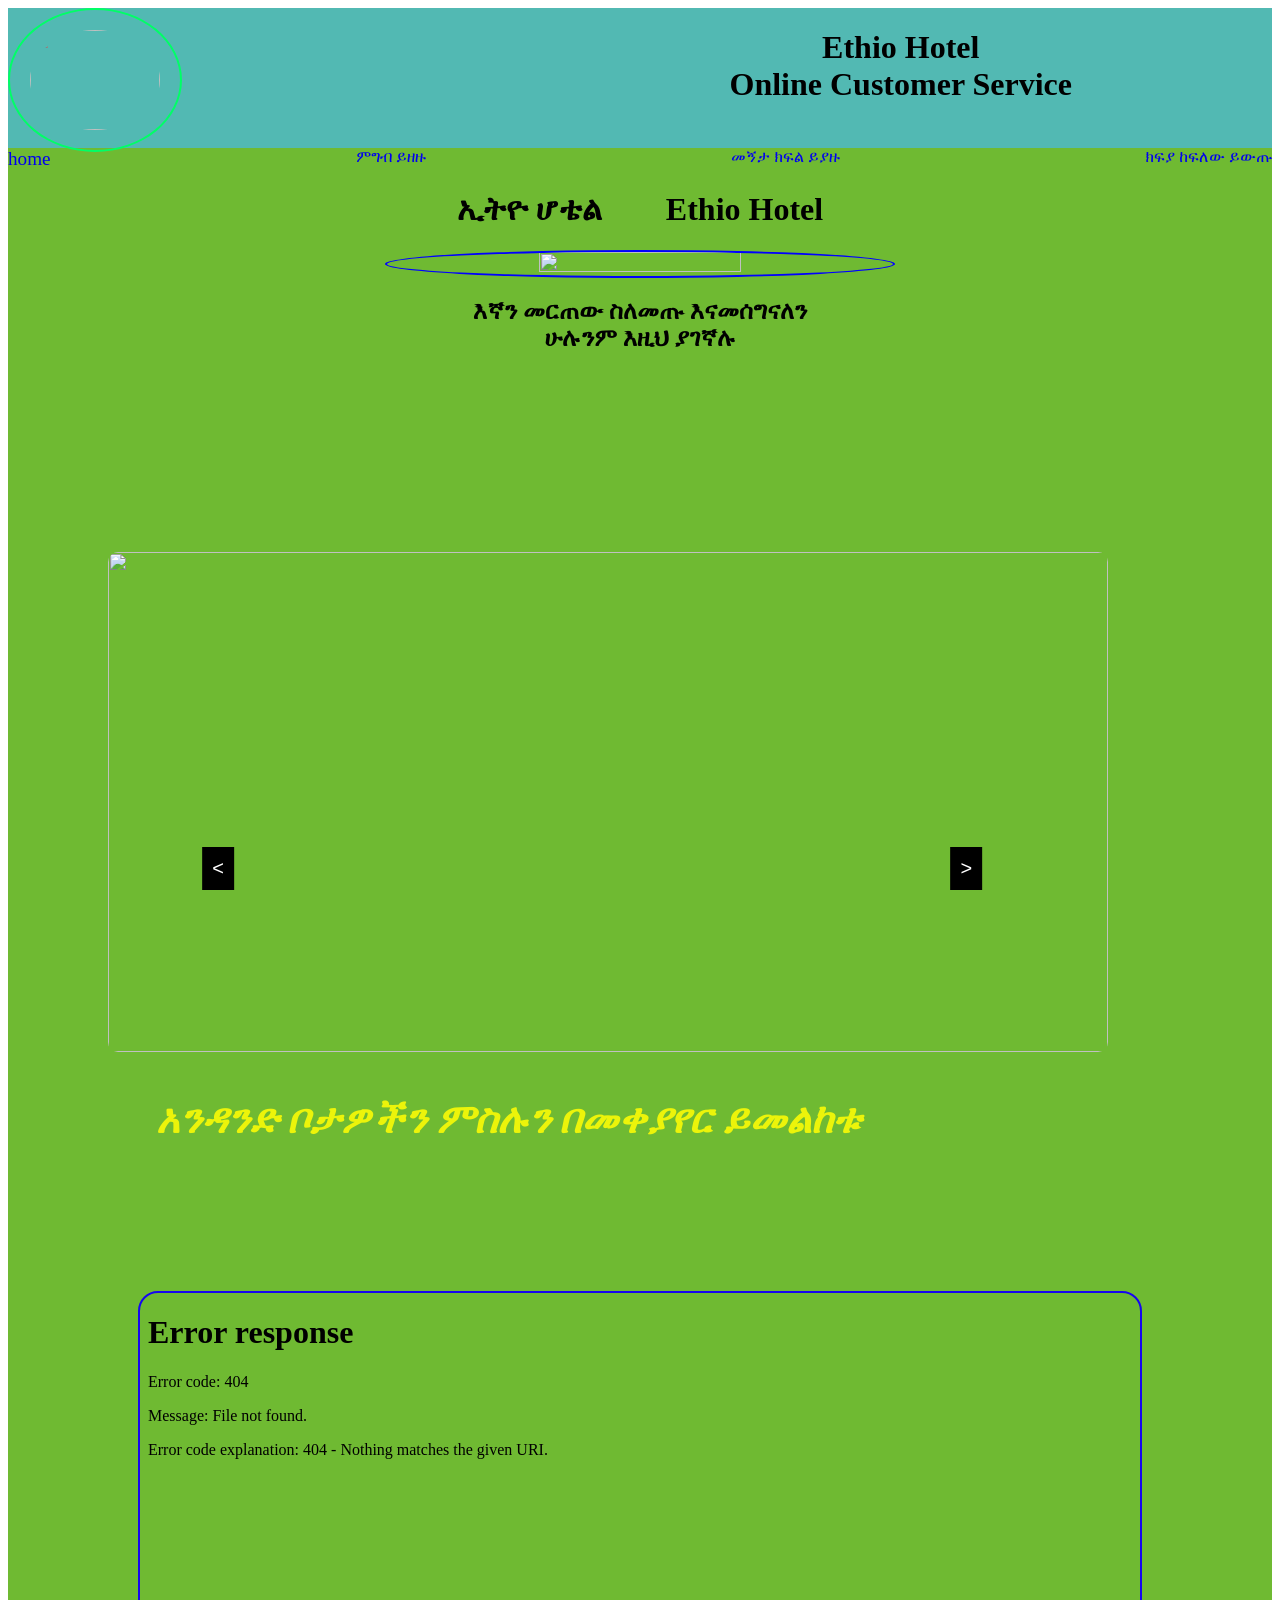
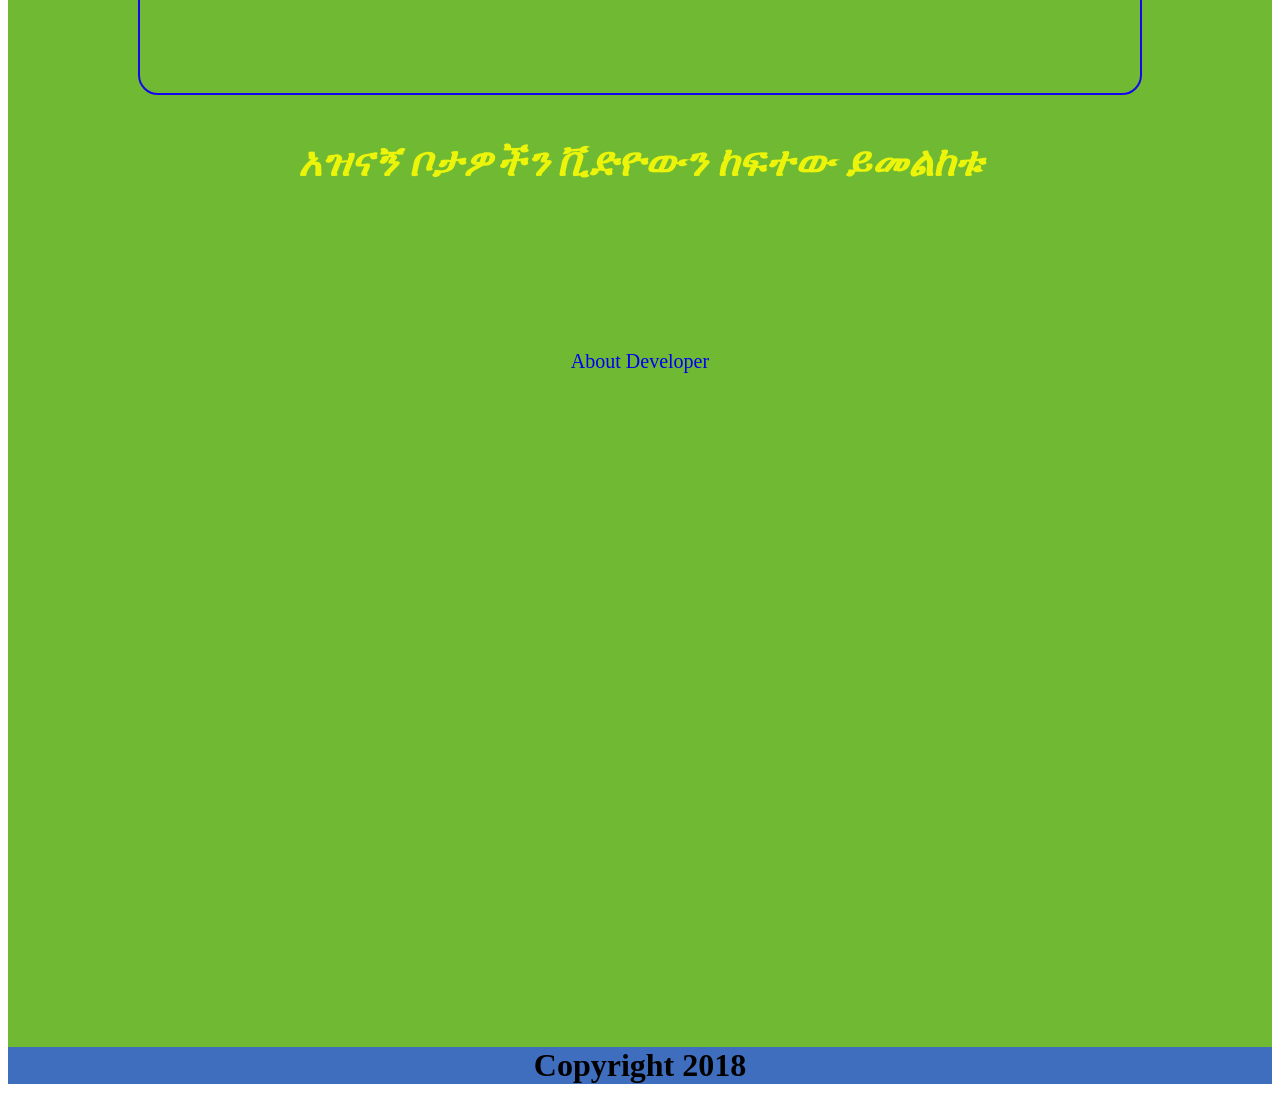
==== home.html @ 251c9ca2 "Add files via upload" ====
<!DOCTYPE html>
<html lang="en">
<head>
    <meta charset="UTF-8">
    <meta name="viewport" content="width=device-width, initial-scale=1.0">
    <title>Document</title>
    <link rel="stylesheet" href="homestyle.css">
</head>
<body>
    <div class="header">
        <img id="logoimage" src="images/inu logo.png" >
       <div class="head"> <h1>Ethio Hotel <br>Online Customer Service</h1></div>
    </div>
    <br>
    <div class="mainbody">
        
        <div class="headparts">
            <a id="links" href="home.html" style="font-size: larger;">home</a>
            <a id="links" href="food.html">ምግብ ይዘዙ</a>
            <a id="links" href="room.html">መኝታ ክፍል ይያዙ</a>
            <a id="links" href="payment.html">ክፍያ ከፍለው ይውጡ</a>
        </div>
        <div class="texts">
            <h1>ኢትዮ ሆቴል &nbsp;&nbsp;&nbsp;&nbsp;&nbsp;&nbsp;&nbsp;Ethio Hotel</h1>
            <img id="ethio2"src="images/ethio 2.png">
            <p ><h2>እኛን መርጠው ስለመጡ እናመሰግናለን<br> ሁሉንም እዚህ ያገኛሉ</h2></p>
        </div>
        <br><br><br><br><br><br><br><br><br><br>
        <div class="slider">
            <button class="prev" onclick="prevslide()"><</button>
            <img id="slide" src="images/img1.png" alt="">
            <button class="next" onclick="nextslide()">></button>
            <p style="text-align: center; color: rgb(236, 244, 10); font-size: 40px; font-style: italic;"><strong>አንዳንድ ቦታዎችን ምስሉን በመቀያየር ይመልከቱ</strong></p>
        </div>
        <br><br><br><br><br><br>
        <div class="videos">
            <iframe  src="video/video1.mp4" width="360"; height="315" frameborder="0" allowfullscreen></iframe>
            <p style="text-align: center; color: rgb(236, 244, 10); font-size: 40px; font-style: italic;"><strong>አዝናኝ ቦታዎችን ቪድዮውን ከፍተው ይመልከቱ</strong></p>
        </div>
        <br><br><br><br><br><br>
        <p style="text-align: center;"><a style="text-decoration: none; font-size: 20px;" href="developer">About Developer</a></p>
    </div>
    <div class="footer">
        <h1>Copyright 2018</h1>
    </div>
    <script src="javascript.js"></script>
</body>
</html>
---- homestyle.css ----
.header{
    background-color: rgb(82, 185, 179);
    display: flex;
    justify-content: space-between;
    margin-bottom: -22px;
}
#logoimage{
    width: 130px;
    height: 100px;
    padding: 20px;
    border: 2px solid rgb(0, 255, 102);
    border-radius: 50%;
}
.head{
    text-align:center;
    margin-right: 200px;
}
.mainbody{
    background-color: rgb(111, 186, 50);
    width: 100%;
    height: 2500px;
    margin-bottom: -22px;
}
.footer{
    background-color: rgb(64, 110, 190);
    text-align: center;
}
.headparts{
    justify-content: space-between;
    display: flex;
}
#links{
    text-decoration: none;
    font-size:medium;
    
}
.slider{
    
    position: relative;
    width: 1000px;
    
}
.slider img{
    width: 100%;
    height: 500px;
    border-radius: 10px;
    margin-left: 100px;
}
button{
    position: absolute;
    top: 50%;
    transform: translate(-50%);
    background: rgba(0,0,0,5);
    color: white;
    border: none;
    padding: 10px;
    cursor: pointer;
    font-size: 20px;
}
.prev{
   left: 10px; 
   margin-left: 200px;
}
.next{
    text-align: right;
    right: 10px;
    
}
.texts{
    text-align: center;
}
#ethio2{
    border: 2px solid blue;
    border-radius: 50%;
    width: 40%;
    height: 30%;
}
.videos{
   text-align: center;
}
.videos iframe{
    width: 1000px;
    height: 400px;
    border: 2px solid rgb(22, 6, 239);
    border-radius: 20px;
}
#video{
    width: 100%;
}
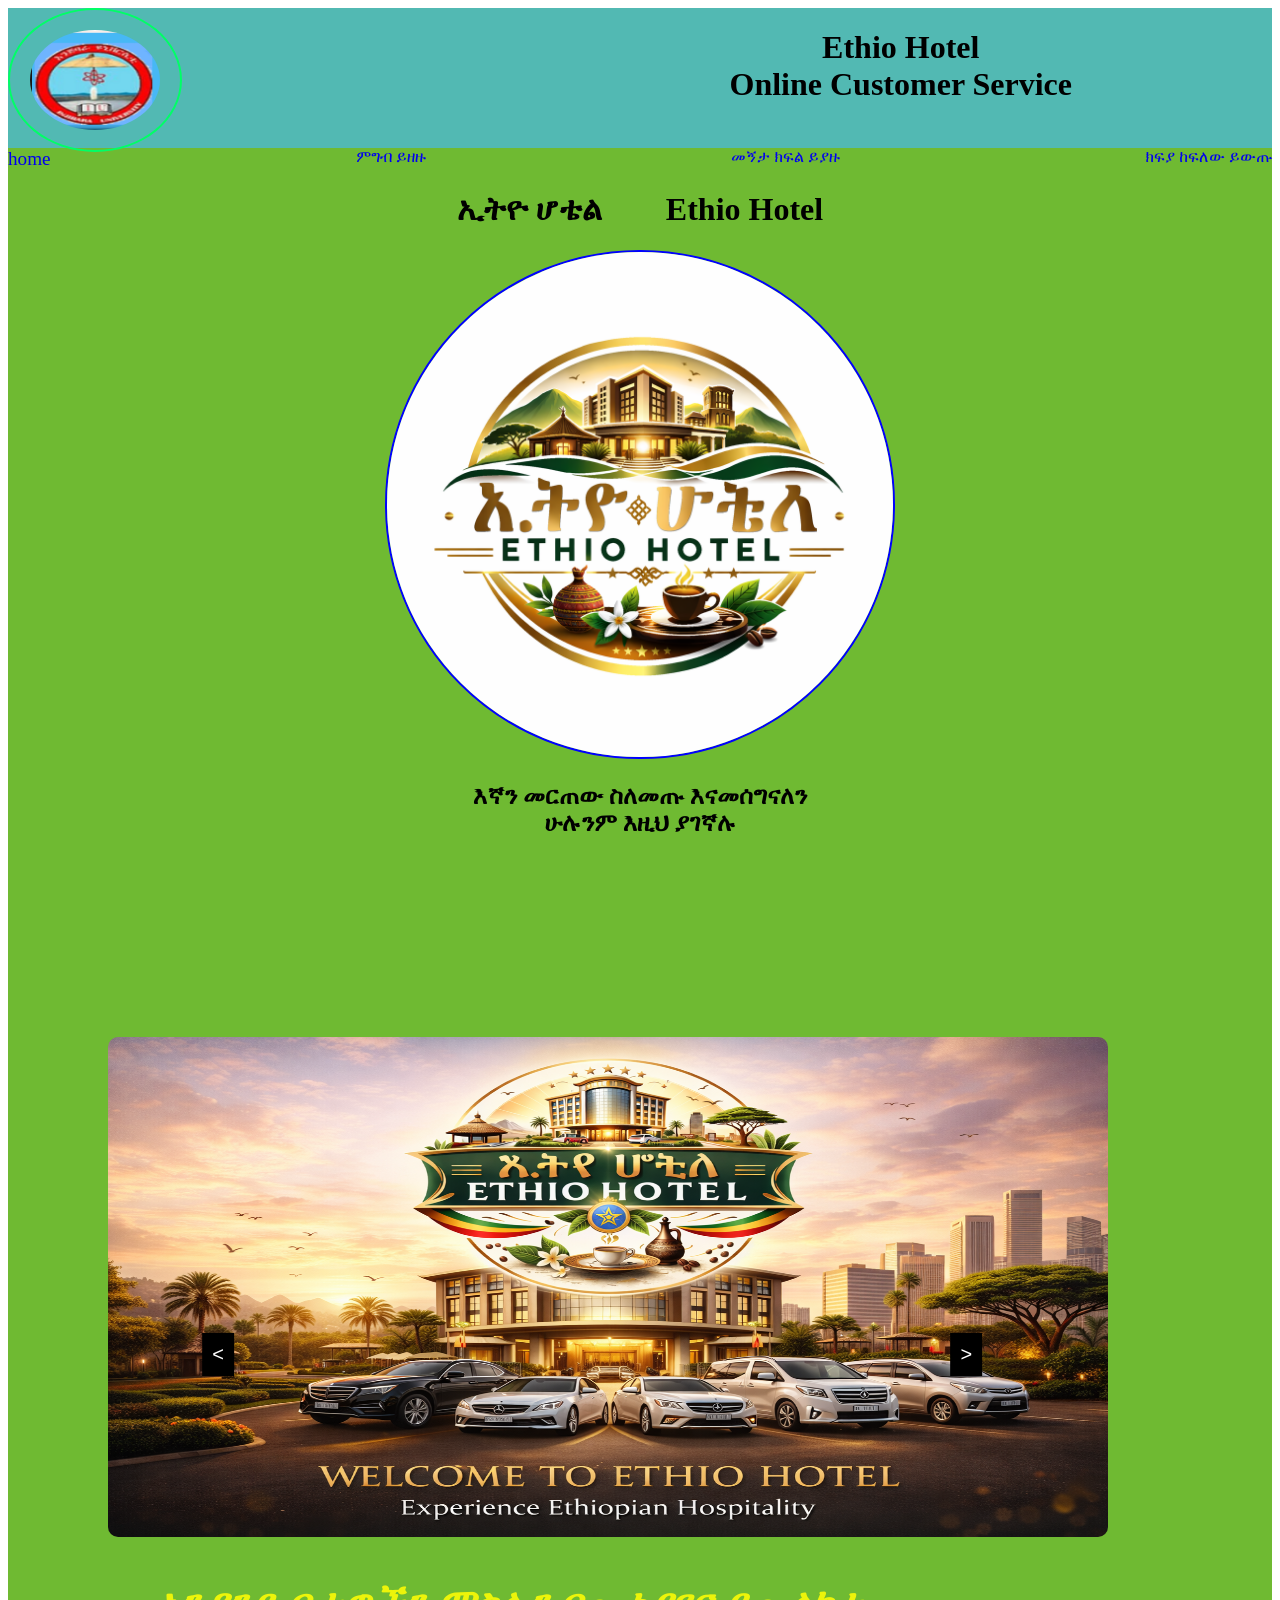
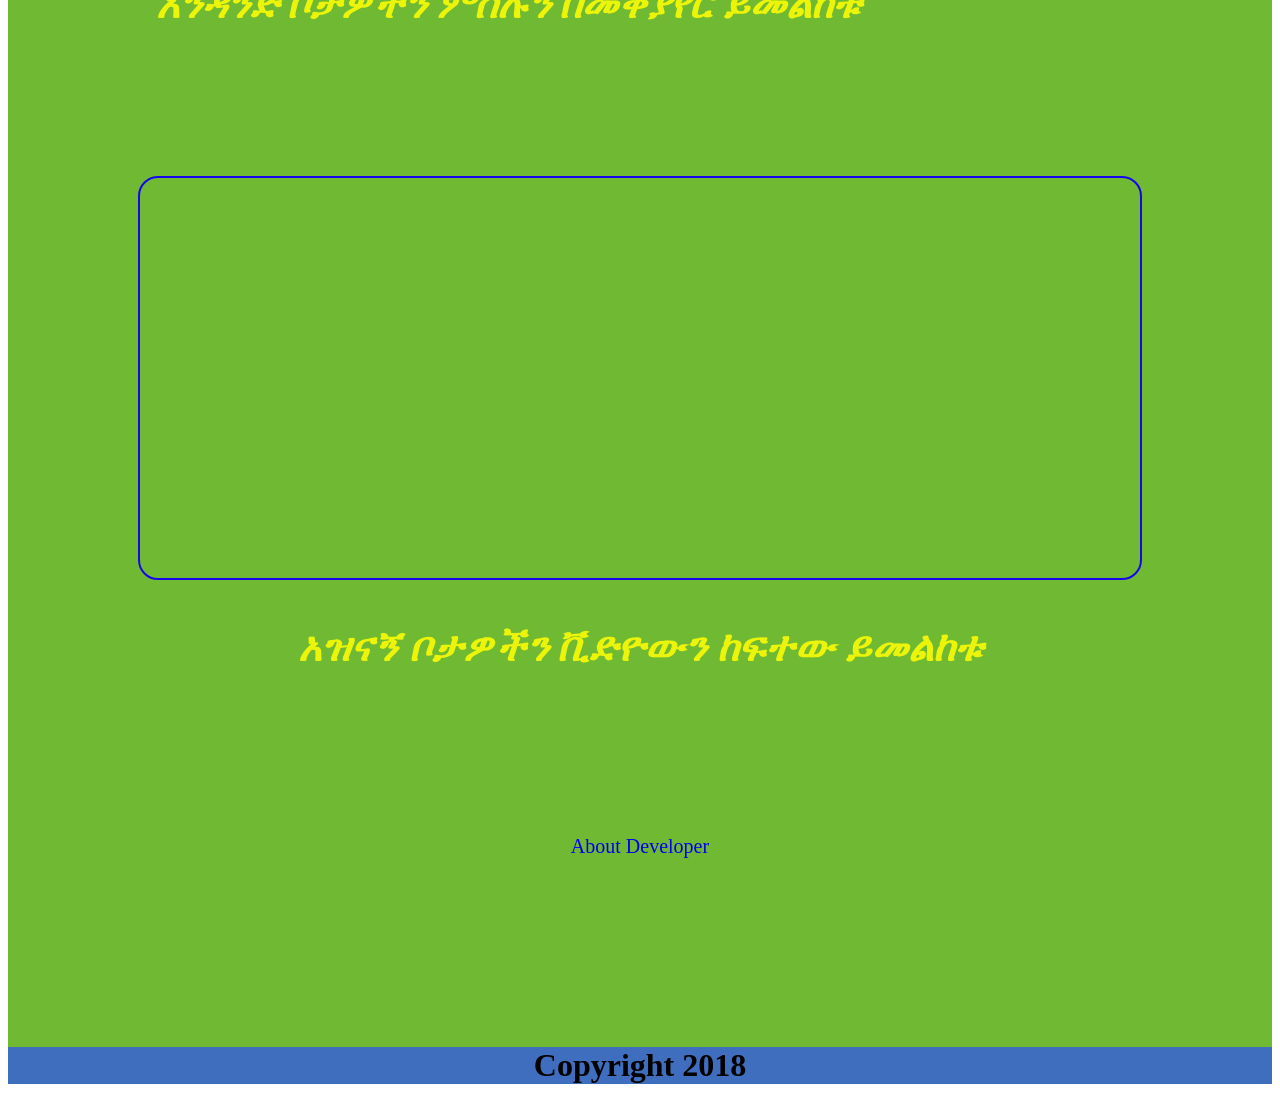
==== commit ff3e5497: "Update home.html" ====
--- a/home.html
+++ b/home.html
@@ -34,7 +34,7 @@
         </div>
         <br><br><br><br><br><br>
         <div class="videos">
-            <iframe  src="video/video1.mp4" width="360"; height="315" frameborder="0" allowfullscreen></iframe>
+            <iframe  src="https://youtu.be/85-v3FIjzk0" width="360"; height="315" frameborder="0" allowfullscreen></iframe>
             <p style="text-align: center; color: rgb(236, 244, 10); font-size: 40px; font-style: italic;"><strong>አዝናኝ ቦታዎችን ቪድዮውን ከፍተው ይመልከቱ</strong></p>
         </div>
         <br><br><br><br><br><br>
@@ -45,4 +45,5 @@
     </div>
     <script src="javascript.js"></script>
 </body>
-</html>+
+</html>
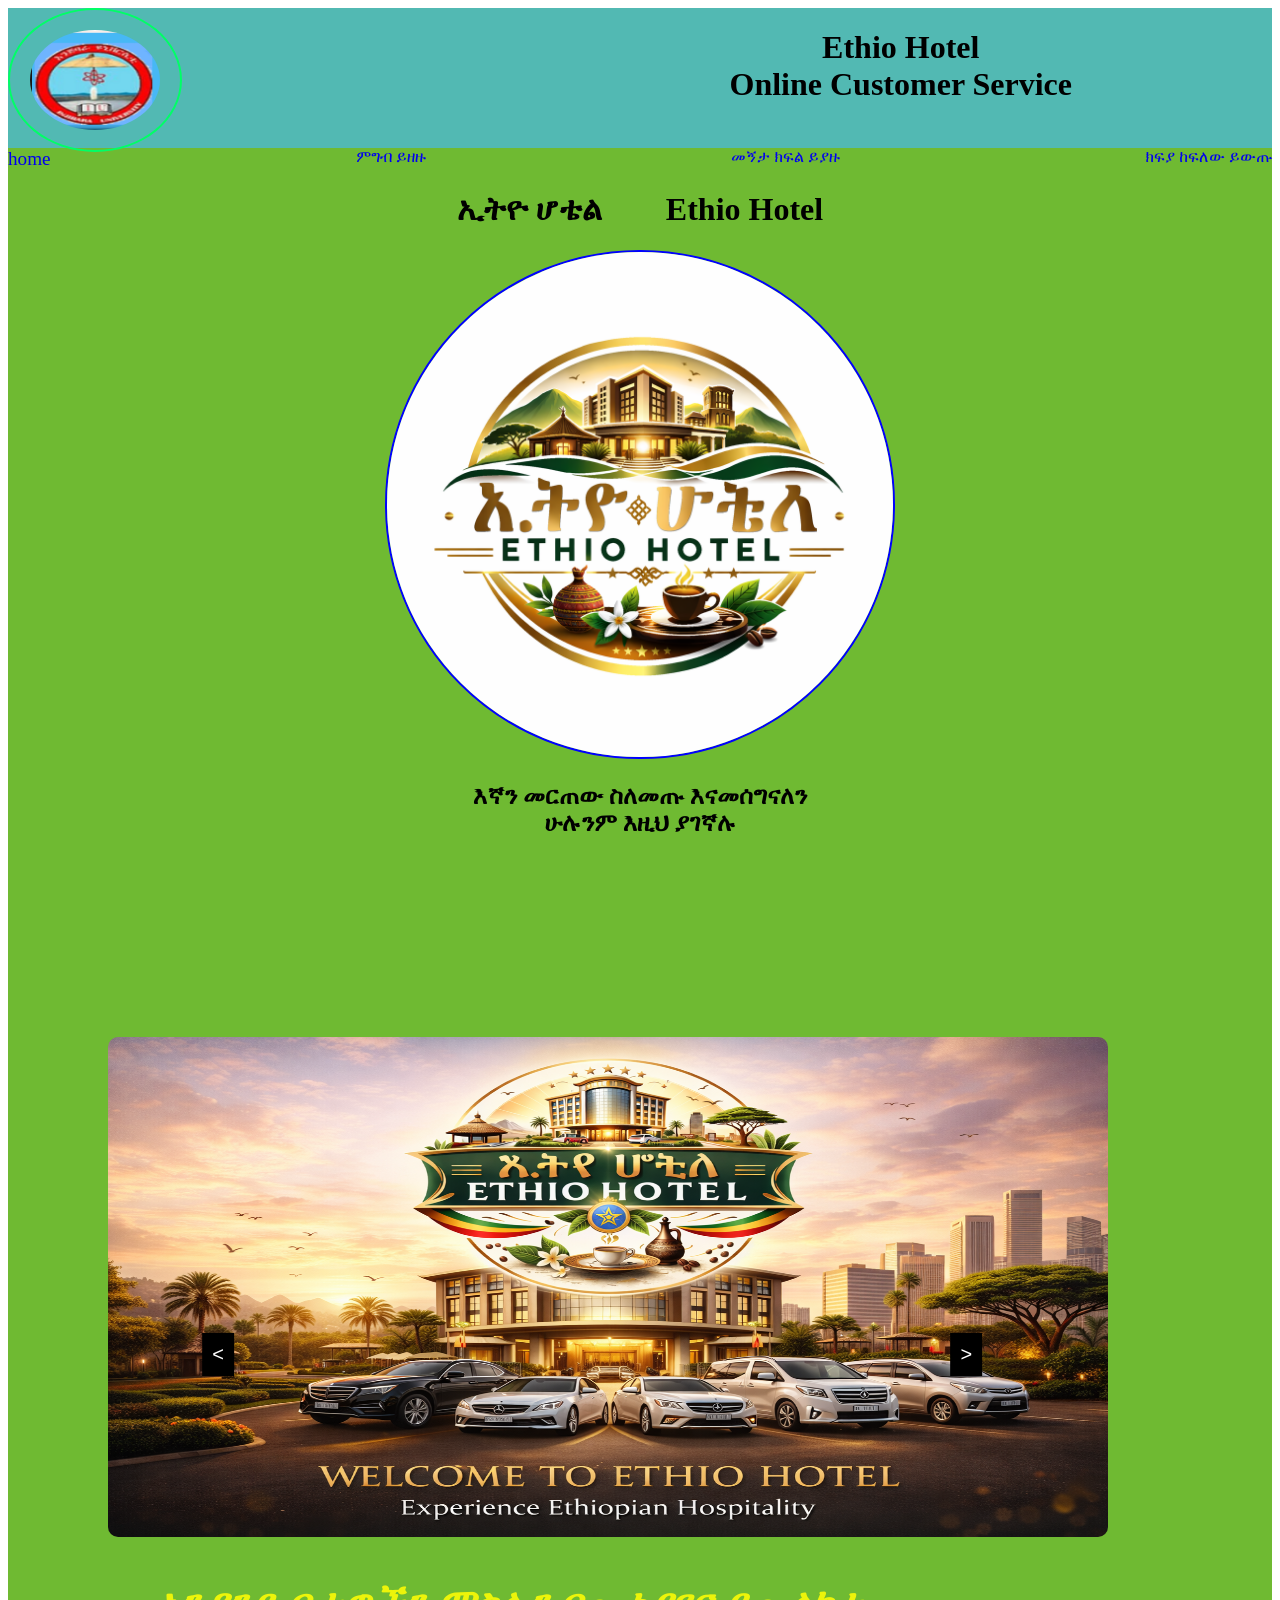
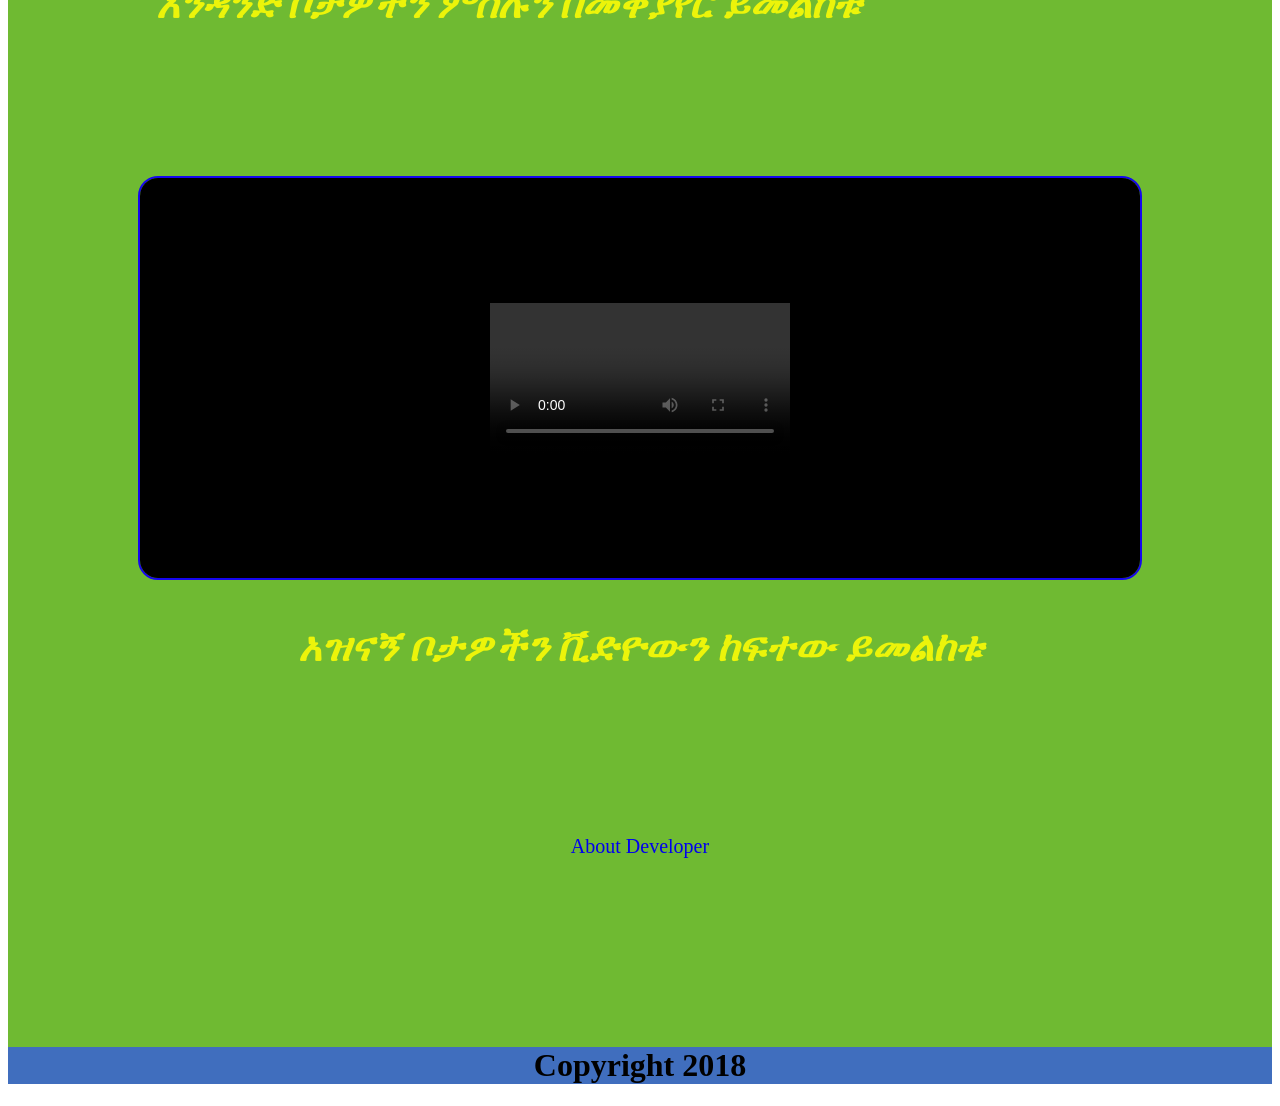
==== commit e47c4c88: "Update home.html" ====
--- a/home.html
+++ b/home.html
@@ -34,7 +34,7 @@
         </div>
         <br><br><br><br><br><br>
         <div class="videos">
-            <iframe  src="https://youtu.be/85-v3FIjzk0" width="360"; height="315" frameborder="0" allowfullscreen></iframe>
+            <iframe  src="video/video1.mp4" width="360"; height="315" frameborder="0" allowfullscreen></iframe>
             <p style="text-align: center; color: rgb(236, 244, 10); font-size: 40px; font-style: italic;"><strong>አዝናኝ ቦታዎችን ቪድዮውን ከፍተው ይመልከቱ</strong></p>
         </div>
         <br><br><br><br><br><br>
@@ -47,3 +47,4 @@
 </body>
 
 </html>
+
